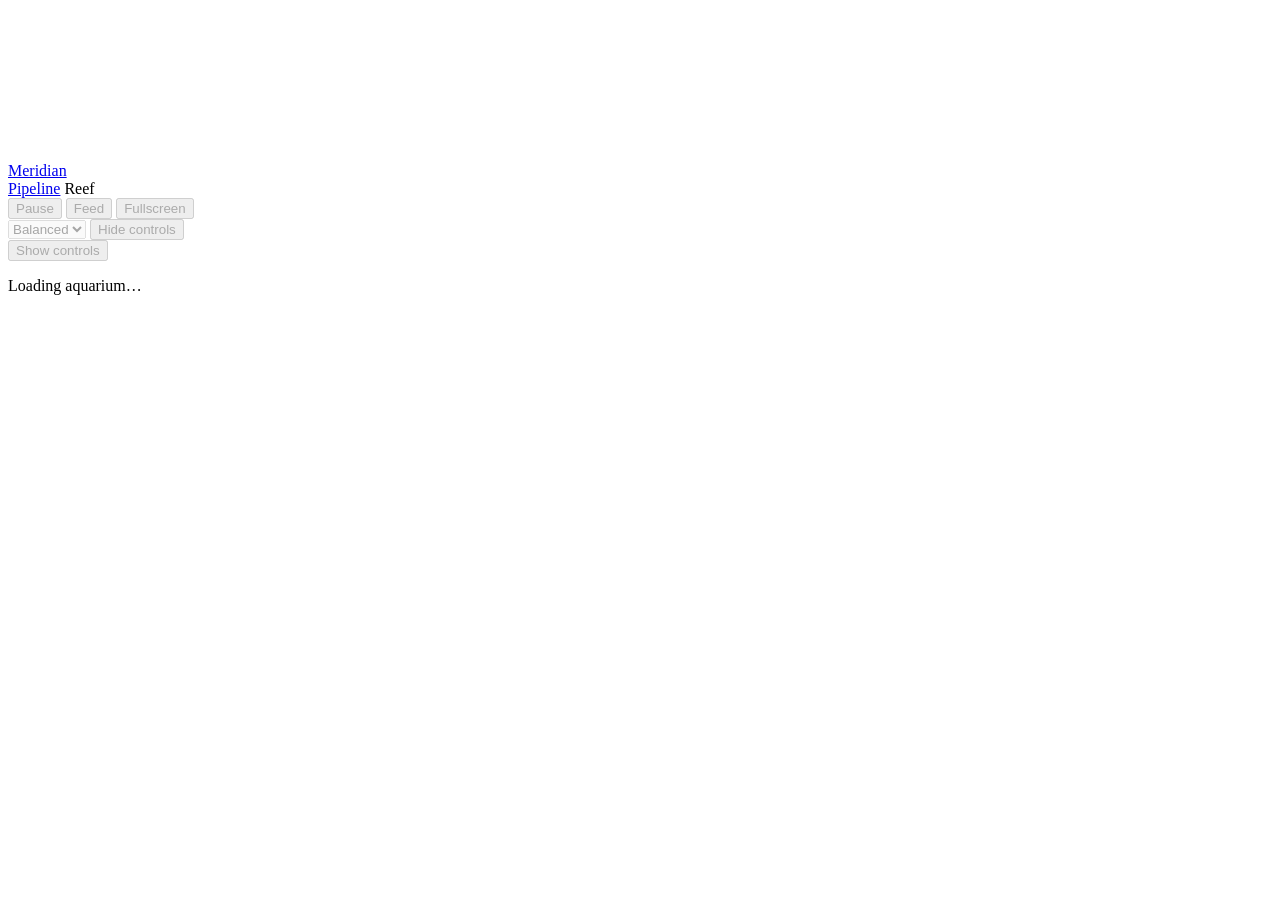
==== public/reefscape/index.html @ 1fe84725 "Initial commit: Extracted grok-workspace-18 files" ====
<!doctype html>
<html lang="en">
  <head>
    <meta charset="UTF-8" />
    <meta name="viewport" content="width=device-width, initial-scale=1" />
    <meta name="theme-color" content="#04101d" />
    <meta
      name="description"
      content="Meridian Cinema. Watch a wallet, a token, or the smart-money tide swim through a living reef."
    />
    <title>Meridian Cinema</title>
    <link rel="icon" href="data:," />
    <link rel="stylesheet" href="style.css" />
    <script type="importmap">
      {
        "imports": {
          "three": "../../vendor/three.module.js"
        }
      }
    </script>
  </head>
  <body>
    <main id="habitat" aria-label="Interactive saltwater aquarium">
      <canvas
        id="scene"
        tabindex="0"
        aria-label="A saltwater tank. Trades arrive as fish. Click to feed. Space pauses. F enters fullscreen. H hides controls."
      ></canvas>
      <nav class="chrome" aria-label="Meridian">
        <a class="home-link" href="/reefscape/index.html" aria-label="Meridian Cinema">Meridian</a>
        <div class="scene-nav">
          <a href="/pipeline.html">Pipeline</a>
          <span aria-current="page">Reef</span>
        </div>
      </nav>
      <form id="watch" class="watch chrome" autocomplete="off" hidden>
        <div class="watch-modes" role="radiogroup" aria-label="What to watch">
          <label><input type="radio" name="watch-mode" value="ocean" checked /> Ocean</label>
          <label><input type="radio" name="watch-mode" value="wallet" /> Wallet</label>
          <label><input type="radio" name="watch-mode" value="token" /> Token</label>
          <label><input type="radio" name="watch-mode" value="name" /> Name</label>
        </div>
        <div class="watch-row">
          <label class="sr-only" for="watch-q">Address or name</label>
          <input id="watch-q" name="q" placeholder="Smart money ocean" disabled spellcheck="false" autocapitalize="off" />
          <label class="sr-only" for="watch-chain">Chain</label>
          <select id="watch-chain" disabled aria-label="Chain">
            <option value="ethereum" selected>Ethereum</option>
            <option value="solana">Solana</option>
            <option value="base">Base</option>
            <option value="arbitrum">Arbitrum</option>
            <option value="optimism">Optimism</option>
            <option value="polygon">Polygon</option>
            <option value="bnb">BNB</option>
            <option value="avalanche">Avalanche</option>
            <option value="all">All chains</option>
          </select>
          <label class="sr-only" for="watch-filter">Token feed</label>
          <select id="watch-filter" hidden aria-label="Token feed">
            <option value="all">Everything</option>
            <option value="trades">Trades only</option>
          </select>
          <button type="submit">Watch</button>
        </div>
        <p id="watch-status" role="status">Smart money ocean</p>
        <div id="watch-picks" class="watch-picks" hidden></div>
      </form>
      <footer class="chrome" aria-label="Aquarium controls">
        <div class="buttons">
          <button disabled id="pause" aria-pressed="false" title="Space">Pause</button>
          <button disabled id="feed">Feed</button>
          <button disabled id="fullscreen" title="F">Fullscreen</button>
        </div>
        <div class="preferences">
          <select disabled id="quality" aria-label="Quality">
            <option value="eco">Eco</option>
            <option value="balanced" selected>Balanced</option>
            <option value="detail">Detail</option>
          </select>
          <button disabled id="hide" title="H">Hide controls</button>
        </div>
      </footer>
      <button disabled id="show-controls" title="H">Show controls</button>
      <div id="loading" role="status"><p>Loading aquarium…</p></div>
      <div id="error" role="alert" hidden></div>
    </main>
    <script type="module" src="../shared/start.js" data-entry="./src/main.js"></script>
  </body>
</html>
---- public/reefscape/style.css ----
@import url("../../ui/scene.css");

/* This build is the reef only — shared habitat tokens are freshwater green. */
:root {
  --background: #04101d;
  --surface: #0c1c2c;
  --surface-hover: #163044;
  --text: #e7f4ff;
  --text-muted: #9fd3ea;
  --border: #2c536b;
  --focus: #b7e4ff;
  --scrim: #04101dcc;
}

form.watch {
  top: calc(var(--space-6) + var(--control-height) + var(--space-2));
  right: auto;
  bottom: auto;
  left: 50%;
  transform: translateX(-50%);
  z-index: 3;
  width: min(720px, calc(100% - var(--space-8)));
  flex-direction: column;
  align-items: stretch;
  gap: var(--space-1);
  background: var(--scrim);
  padding: var(--space-1);
}
.watch-modes,
.watch-row { display: flex; flex-wrap: wrap; align-items: center; gap: var(--space-1); }
.watch-modes label {
  min-height: var(--control-height);
  display: inline-flex;
  align-items: center;
  gap: var(--space-2);
  padding: 0 var(--space-3);
  cursor: pointer;
}
.watch-modes label:has(input:checked) { background: var(--surface-hover); }
.watch-row input {
  flex: 1 1 12rem;
  min-width: 0;
  min-height: var(--control-height);
  padding: 0 var(--space-3);
  border: 0;
  background: transparent;
  color: inherit;
  font: inherit;
}
form.watch button[type="submit"] { background: var(--surface); }
form.watch button[type="submit"]:hover { background: var(--surface-hover); }
#watch-status {
  margin: 0;
  padding: 0 var(--space-2) var(--space-1);
  color: var(--text-muted);
  line-height: 1.45;
}
#watch-status[data-state="error"] { color: var(--text); }
.watch-picks { display: flex; flex-direction: column; max-height: 220px; overflow: auto; }
.watch-picks button { width: 100%; text-align: left; overflow: hidden; text-overflow: ellipsis; white-space: nowrap; }
.watch input:disabled,
.watch select:disabled { opacity: 0.45; }
@media (max-width: 600px) {
  form.watch {
    top: calc(var(--space-3) + var(--control-height) + var(--space-2));
    width: calc(100% - var(--space-4));
  }
  #watch-q { flex-basis: 100%; }
}
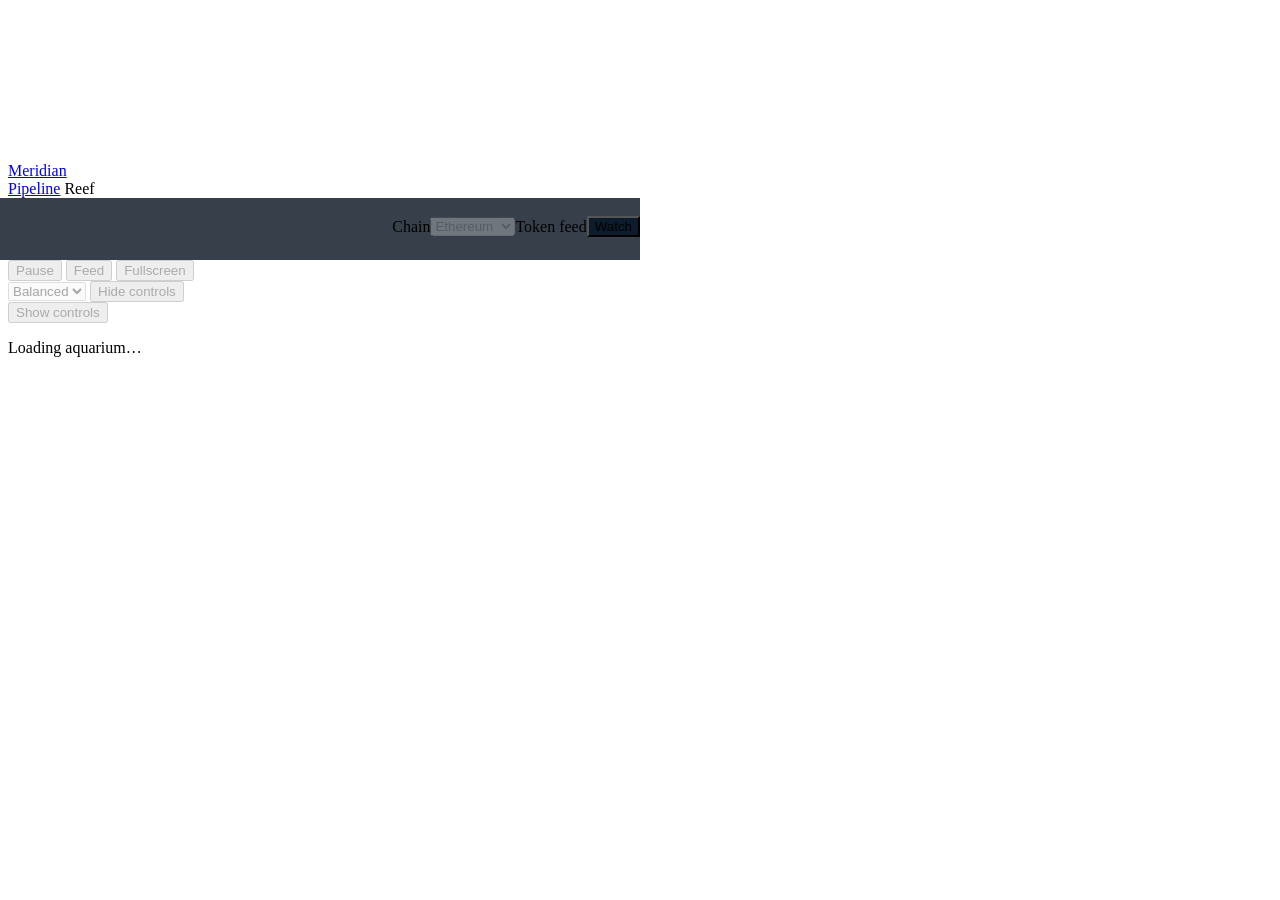
==== commit 24c1248c: "Initial commit: Extracted grok-workspace-28 files" ====
--- a/public/reefscape/index.html
+++ b/public/reefscape/index.html
@@ -24,7 +24,7 @@
       <canvas
         id="scene"
         tabindex="0"
-        aria-label="A saltwater tank. Trades arrive as fish. Click to feed. Space pauses. F enters fullscreen. H hides controls."
+        aria-label="A saltwater tank. Drag to turn it. Pinch to zoom. Trades arrive as fish with their names on them. Tap to feed. Space pauses. F enters fullscreen. H hides controls."
       ></canvas>
       <nav class="chrome" aria-label="Meridian">
         <a class="home-link" href="/reefscape/index.html" aria-label="Meridian Cinema">Meridian</a>
@@ -33,7 +33,7 @@
           <span aria-current="page">Reef</span>
         </div>
       </nav>
-      <form id="watch" class="watch chrome" autocomplete="off" hidden>
+      <form id="watch" class="watch chrome" autocomplete="off">
         <div class="watch-modes" role="radiogroup" aria-label="What to watch">
           <label><input type="radio" name="watch-mode" value="ocean" checked /> Ocean</label>
           <label><input type="radio" name="watch-mode" value="wallet" /> Wallet</label>
--- a/public/reefscape/style.css
+++ b/public/reefscape/style.css
@@ -66,4 +66,7 @@
     width: calc(100% - var(--space-4));
   }
   #watch-q { flex-basis: 100%; }
-}+}
+
+#scene { touch-action: none; cursor: grab; }
+#scene:active { cursor: grabbing; }
